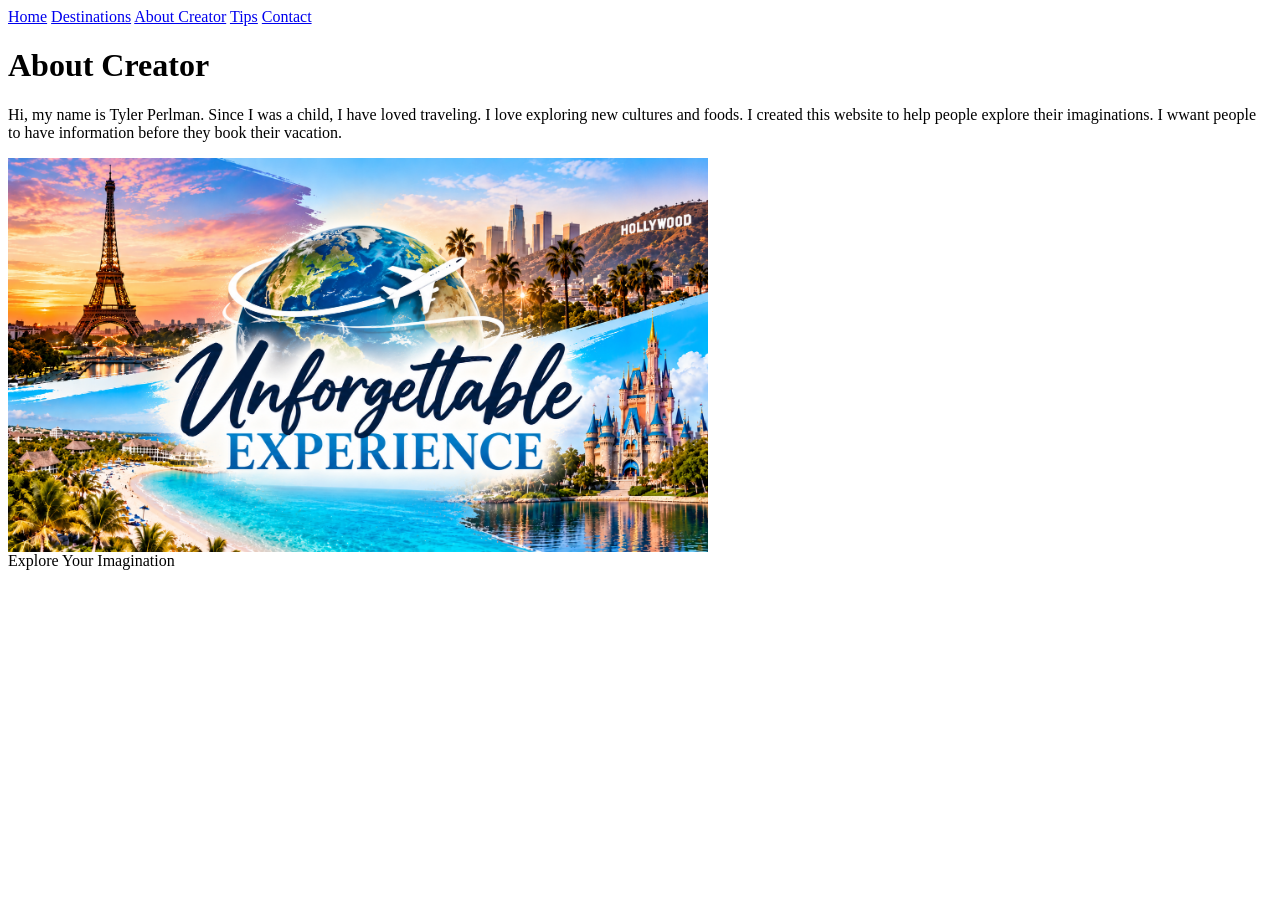
==== aboutcreator.html @ 16e1179f "bye" ====
<!DOCTYPE html>
<html lang="en">
    <head>
        <meta charset="UTF-8">
        <meta name="viewport" content="width=device-width, initial-scale=1.0">
        <title>About the Creator / Unforgettable Experiences</title>
        <link rel="stylesheet" href="style.css">
    </head>
    <body class="aboutcreator-page">
        <header>
            <nav>
                <a href="index.html">Home</a>
                <a href="destinations.html">Destinations</a>
            <a href="aboutcreator.html">About Creator</a>
            <a href="tips.html">Tips</a>
            <a href="contact.html">Contact</a>
            </nav>
        </header>
        <main>
            <h1>About Creator</h1>
        </main>
        <p>
        Hi, my name is Tyler Perlman. Since I was a child, I have loved traveling. I love exploring new cultures and foods. I created this website to help people explore their imaginations. I wwant people to have information before they book their vacation.
        </p>
        <section class="creator-image">
            <img src="experience.jpg" alt="Travel the world"
        </section>
   <footer>Explore Your Imagination</footer>
    </body>
</html>
---- style.css ----
.featured-destinations {
    display: flex;
    gap: 20px;
    flex-wrap: wrap;
}

.destination-card {
    position: relative;
    width: 300px;
  overflow: hidden;
    border-radius: 12px;
    background-color: white;
}

.destination-card img {
    width: 100%;
    height: 100%;
    object-fit: cover;
    display: block;
}

.image-overlay {
    position: absolute;
    inset: 0;
    display: flex;
    flex-direction: column;
    justify-content: flex-start;
    padding: 20px;
    color: rgb(1, 1, 1);
    background: linear-gradient(
        to top,
        rgba(223, 253, 1, 0.75),
        transparent 30%
    );
}

.image-overlay h3 {
    margin: 0 0 8px;
    font-size: 22px;
    color: rgb(10, 10, 10);
    text-shadow: 2px 2px 4px rgb(255, 225, 0);
}

.image-overlay span {
    font-size: 14px;
}

.explore-btn {
    display: inline-block;
    padding: 10px 20px;
    background-color: white;
    color: #222;
    text-decoration: none;
    border-radius: 6px;
    font-size: 14px;
    font-weight: bold;
    transition: 0.3s ease;
    width: fit-content;
}

.explore-btn:hover {
    background-color: #222;
    color: white;
}

.destination-info {
    padding: 15px;
    background-color: rgb(251, 255, 250);
    color: rgb(0, 0, 0);
 }


 .destination-info h4,
 .destination-info ul {
    display: block;
    color: rgb(241, 0, 0);
 }
.destination-info p {
    color: rgb(216, 35, 35);
    font-weight: bold;
}

.destination-info h4 {
    font-size: 20px;
}
.destination-info p {
    font-size: 20px;
}

.destination-info ul {
    font-size: 30px;
}

.creator-image img {
    width: 60%;
    max-width: 700px;
    height: auto;
    display: block;
    margin: 20px auto:
}
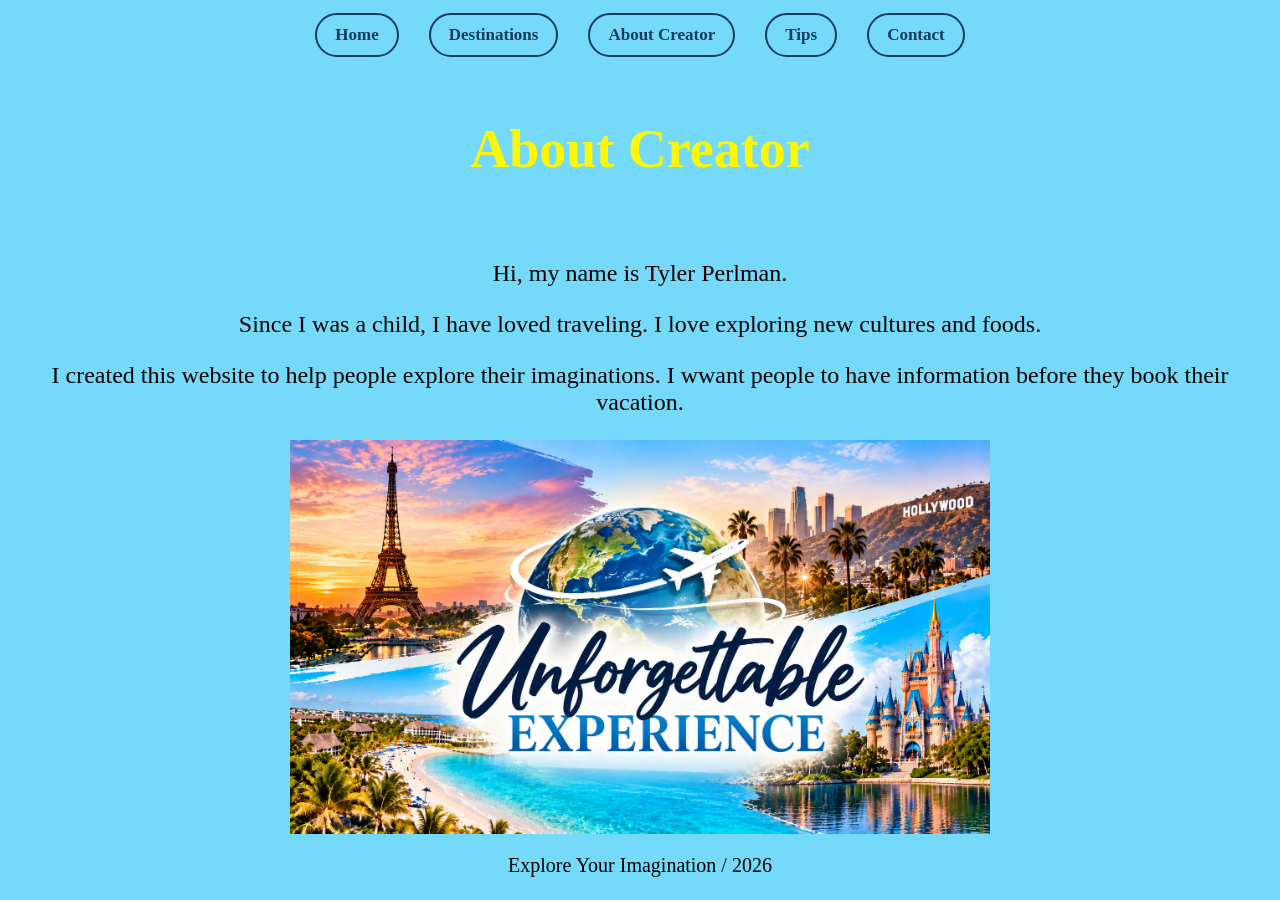
==== commit 1a6e3757: "Mini Project 5 completed fully 100%" ====
--- a/aboutcreator.html
+++ b/aboutcreator.html
@@ -20,11 +20,13 @@
             <h1>About Creator</h1>
         </main>
         <p>
-        Hi, my name is Tyler Perlman. Since I was a child, I have loved traveling. I love exploring new cultures and foods. I created this website to help people explore their imaginations. I wwant people to have information before they book their vacation.
+        Hi, my name is Tyler Perlman.</p>
+         <p>Since I was a child, I have loved traveling. I love exploring new cultures and foods.</p>
+         <p>I created this website to help people explore their imaginations. I wwant people to have information before they book their vacation.</p>
         </p>
         <section class="creator-image">
             <img src="experience.jpg" alt="Travel the world"
         </section>
-   <footer>Explore Your Imagination</footer>
+   <footer>Explore Your Imagination / 2026</footer>
     </body>
 </html>
--- a/style.css
+++ b/style.css
@@ -6,10 +6,12 @@
 
 .destination-card {
     position: relative;
-    width: 300px;
-  overflow: hidden;
+    width: 100%;
+    max-width: 375px;
+    overflow: hidden;
     border-radius: 12px;
     background-color: white;
+    box-sizing: border-box;
 }
 
 .destination-card img {
@@ -26,7 +28,7 @@
     flex-direction: column;
     justify-content: flex-start;
     padding: 20px;
-    color: rgb(1, 1, 1);
+    color: rgb(218, 15, 15);
     background: linear-gradient(
         to top,
         rgba(223, 253, 1, 0.75),
@@ -36,8 +38,8 @@
 
 .image-overlay h3 {
     margin: 0 0 8px;
-    font-size: 22px;
-    color: rgb(10, 10, 10);
+    font-size: 30px;
+    color: rgb(239, 0, 0);
     text-shadow: 2px 2px 4px rgb(255, 225, 0);
 }
 
@@ -98,3 +100,173 @@
     display: block;
     margin: 20px auto:
 }
+.tips-page main {
+    max-width: 1000px;
+    margin: 20px auto;
+    padding: 20px;
+    box-sizing: border-box;
+}
+.tips-page main h1 {
+    text-align: center;
+    color: rgb(216, 35, 35);
+    font-size: 32px;
+    margin-bottom: 25px;
+}
+.tips-page .travel-tip {
+    background: linear-gradient(
+        to bottom,
+        rgb(223, 253, 1, 0.75),
+        white
+    );
+    padding: 20px;
+    margin-bottom: 20px;
+    border-radius: 12px;
+    border: 1px solid #ddd;
+    box-shadow: 0 4px 8px rgba(0, 0, 0, 0.1);
+}
+.tips-page .travel-tip h2 {
+    color: rgb(216, 35, 35);
+    font-size: 24px;
+    margin-top: 0;
+}
+.tips-page .travel-tip p {
+    color: rgb(80, 50, 50);
+    font-size: 18px;
+    line-height: 1.6;
+}
+.tips-page footer {
+    text-align: center;
+    padding: 20px;
+    margin-top: 30px;
+}
+.destination-grid {
+    display: grid;
+    grid-template-columns: repeat(2, minmax(0, 1fr));
+    gap: 20px;
+    max-width: 800px;
+    margin: 20px auto;
+    align-items: start;
+
+}
+.destinations-page .destination-card {
+    width: 100%;
+    min-width: 0;
+    box-sizing: border-box;
+    overflow: hidden;
+    border-radius: 12px;
+    background-color: white;
+}
+.destinations-page .destination-card img {
+    display: block;
+    width: 100%;
+    height: 160px;
+    object-fit: cover;
+}
+@media (max-width: 600px) {
+    .destinations-page .destination-grid {
+        grid-template-columns: 1fr;
+    }
+}
+
+main {
+    max-width: 1000px;
+    margin: 0 auto;
+    padding: 20px;
+    text-align: center;
+}
+
+
+nav {
+    display: flex;
+    justify-content: center;
+    align-items: center;
+    flex-wrap: wrap;
+    gap: 20px;
+}
+
+
+h1, h2, h3, p {
+    text-align: center;
+}
+
+
+.destination-grid {
+    display: grid;
+    grid-template-columns: repeat(2, minmax(0, 1fr));
+    gap: 20px;
+    max-width: 800px;
+    margin: 20px auto;
+    justify-items: center;
+}
+
+
+footer {
+    text-align: center;
+}
+body {
+    background-color: rgb(117, 217, 250);
+
+    h1, h2 {
+    color: rgb(252, 248, 4);
+    }
+
+    h1 {
+    font-size: 54px;
+}
+
+h2 {
+    font-size: 32px;
+}
+
+h3 {
+    font-size: 26px;
+}
+
+.creator-image img {
+    display: block;
+    margin: 20px auto;
+
+ }
+  nav a {
+    color: #123b5d;
+    text-decoration: none;
+    font-size: 17px;
+    font-weight: bold;
+    padding: 10px 18px;
+    margin: 5px;
+    border-radius: 25px;
+    border: 2px solid #123b5d;
+    transition: 0.3s ease;
+}
+
+nav a:hover {
+    background-color: #ffdf00;
+    color: #123b5d;
+    border-color: #ffdf00;
+    transform: translateY(-3px);
+}
+
+form {
+    display: flex;
+    flex-direction: column;
+    align-items: center;
+    gap: 10px;
+    max-width: 400px;
+    margin: 20px auto;
+}
+form input,
+form textarea {
+    width: 100%;
+    box-sizing: border-box;
+    padding: 8px;
+}
+form textarea {
+    min-height: 120px;
+}
+
+p {
+    font-size: 24px;
+}
+footer {
+    font-size: 20px;
+}
